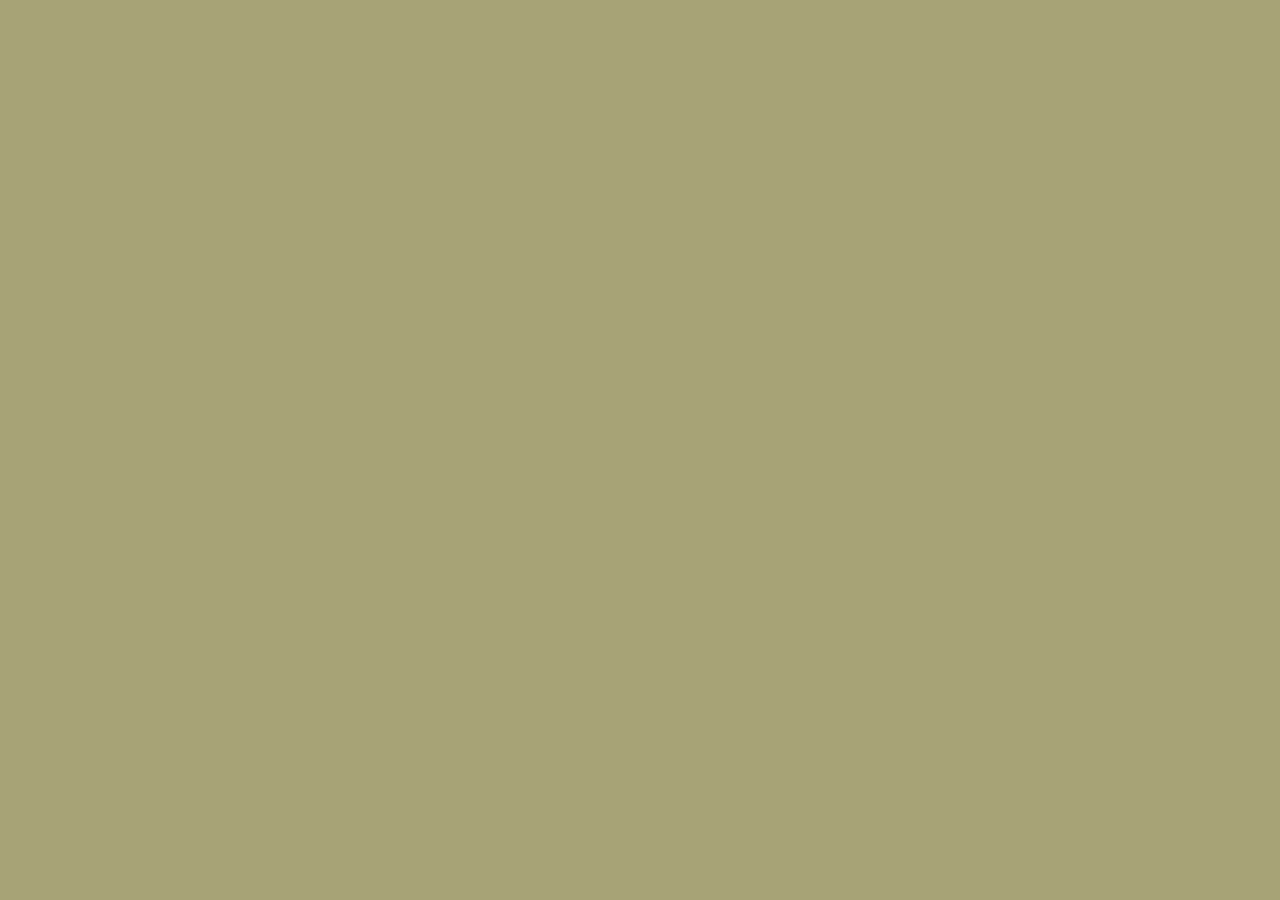
==== index.html @ 0e19950a "HTML Start for Landing Page + Make style.css" ====
<!DOCTYPE html>
<html lang="en">
<head>
    <meta charset="UTF-8">
    <meta name="viewport" content="width=device-width, initial-scale=1.0">
    <link rel="stylesheet" type="text/css" href="style.css">

    <style>
        body{
            background-color: rgb(167,163,118);
        }
    </style>

    <title>Product Page - Online Shop</title>
</head>
<body>
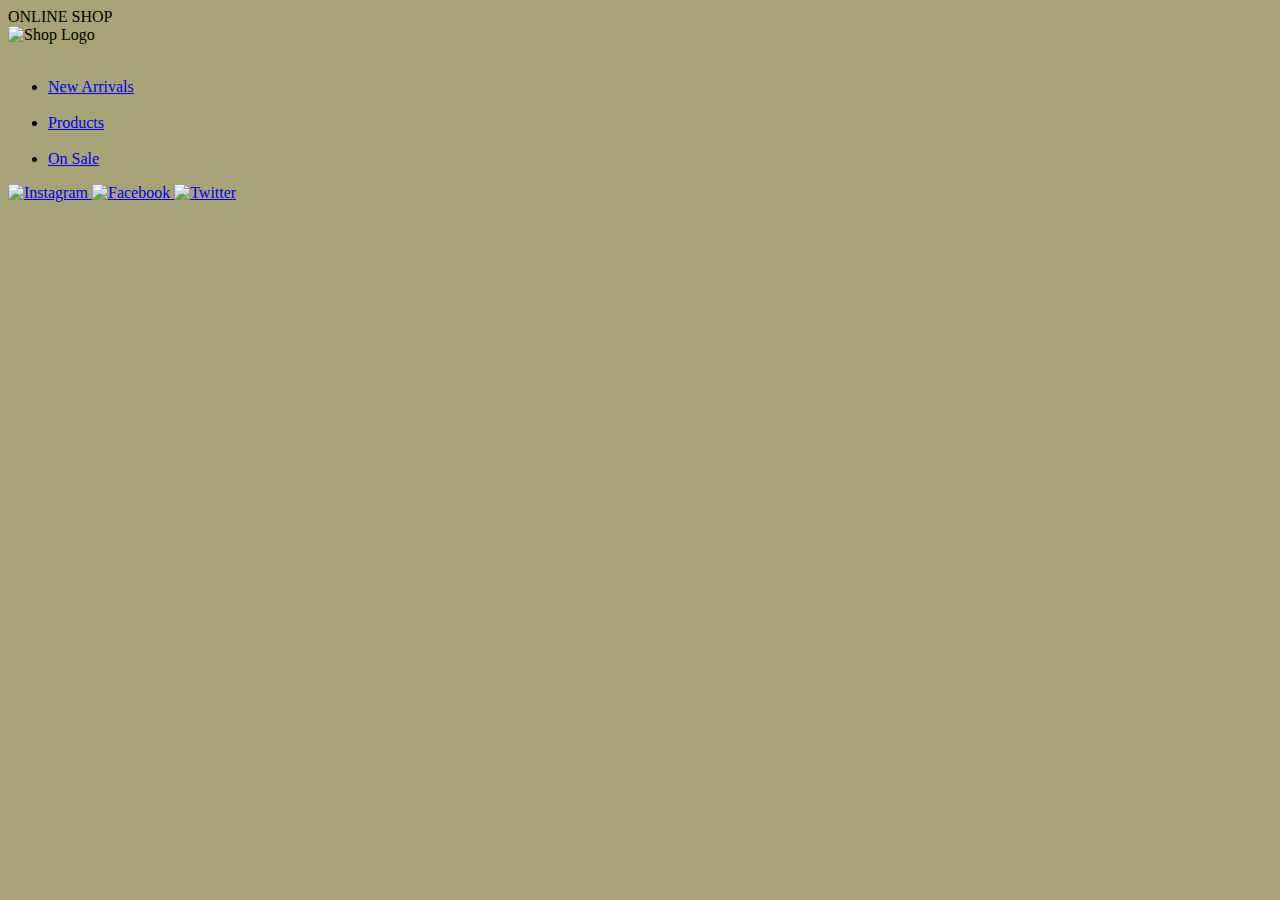
==== commit 3eccbcda: "Full Index.html" ====
--- a/index.html
+++ b/index.html
@@ -13,4 +13,48 @@
 
     <title>Product Page - Online Shop</title>
 </head>
-<body>+<body class="body">
+
+    <!--Header-->
+    <header>
+        <div>
+            ONLINE SHOP
+        </div>
+        <div>
+            <img src="img/hanger.jpg" alt="Shop Logo" width="1000">
+        </div>
+    </header>
+
+    <!-- Side Nav-->
+    <section>
+        <div class="container">
+            <nav class="navbar">
+                <div class="list-navbar">
+                    <ul class="navbar-nav">
+                        <br>
+                        <li class="nav-item"><a class="nav-link" href="new-arrivals.html">New Arrivals</a></li>
+                        <br>
+                        <li class="nav-item"><a class="nav-link" href="products.html">Products</a></li>
+                        <br>
+                        <li class="nav-item"><a class="nav-link" href="on-sale.html">On Sale</a></li>
+                    </ul>
+                </div>
+            </nav>
+        </div>
+    </section>
+
+    <!-- Social Links-->
+     <div class="container-links">
+        <a class="social-link" href="https://instagram.com">
+            <img src="img/instagram.jpg" alt="Instagram" width="120">
+        </a>
+        <a class="social-link" href="https://facebook.com">
+            <img src="img/facebook.jpg" alt="Facebook" width="120">
+        </a>
+        <a class="social-link" href="https://X.com">
+            <img src="img/twitter.jpg" alt="Twitter" width="120">
+        </a>
+     </div>
+<body>
+</html>
+ 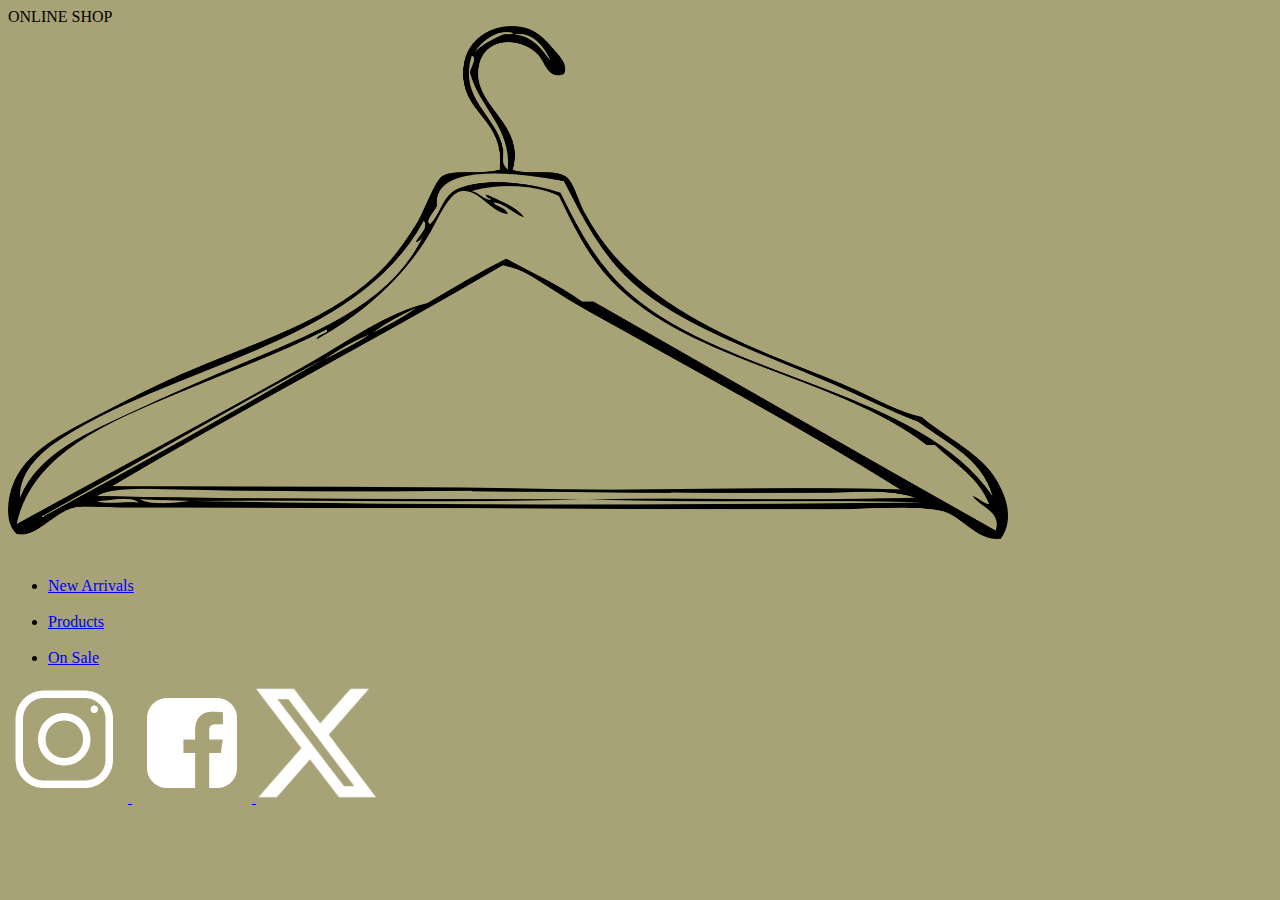
==== commit d63aec0b: "Added Final Pages/CSS' + Images for Landing Page" ====
--- a/index.html
+++ b/index.html
@@ -4,12 +4,6 @@
     <meta charset="UTF-8">
     <meta name="viewport" content="width=device-width, initial-scale=1.0">
     <link rel="stylesheet" type="text/css" href="style.css">
-
-    <style>
-        body{
-            background-color: rgb(167,163,118);
-        }
-    </style>
 
     <title>Product Page - Online Shop</title>
 </head>
--- a/style.css
+++ b/style.css
@@ -0,0 +1,3 @@
+.body{
+    background-color: rgb(167,163,118);
+}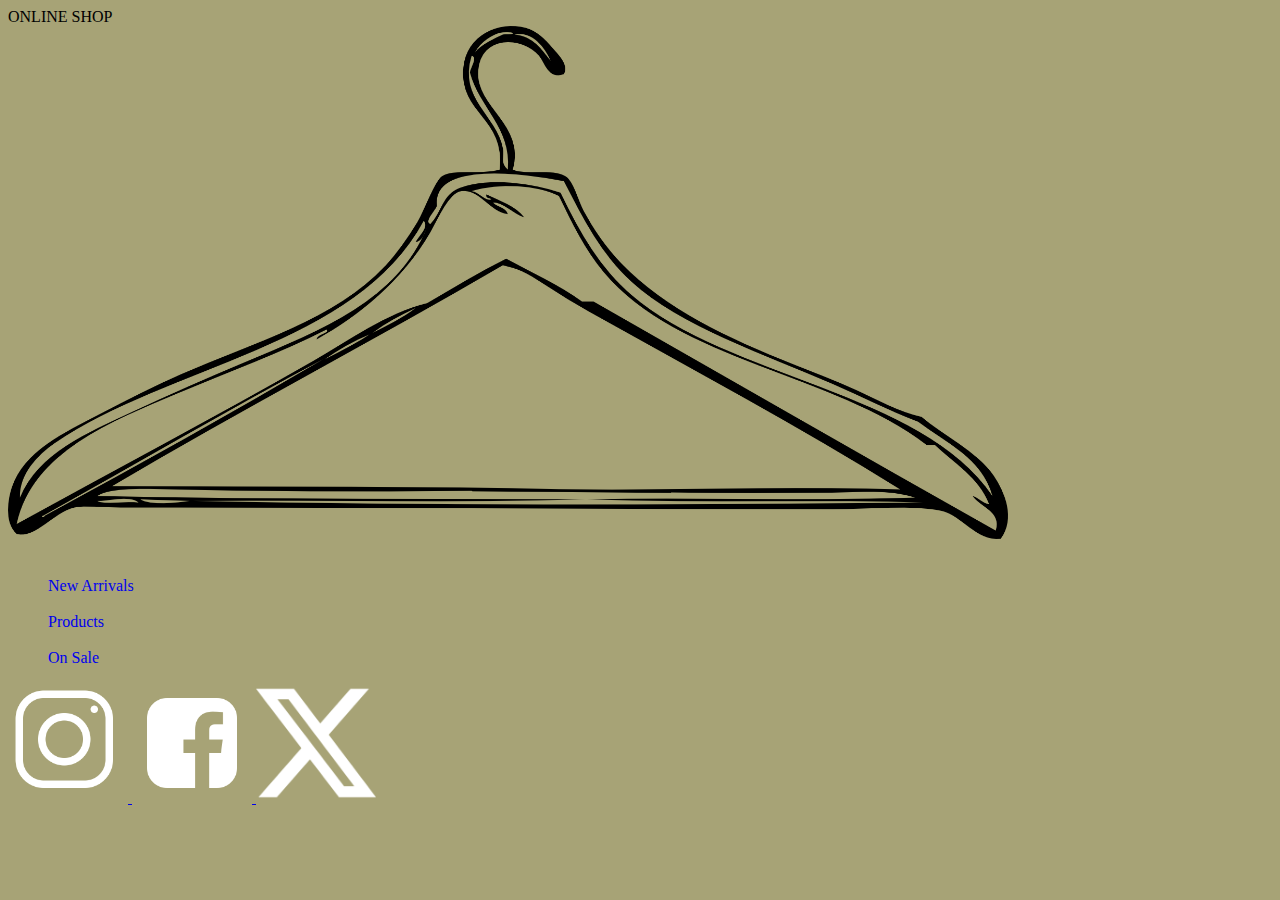
==== commit b63e402b: "Unfinished HTML for On Sale page + a smidge of CSS" ====
--- a/index.html
+++ b/index.html
@@ -26,11 +26,11 @@
                 <div class="list-navbar">
                     <ul class="navbar-nav">
                         <br>
-                        <li class="nav-item"><a class="nav-link" href="new-arrivals.html">New Arrivals</a></li>
+                        <li class="nav-item"><a class="nav-link" href="NewArrivals.html">New Arrivals</a></li>
                         <br>
-                        <li class="nav-item"><a class="nav-link" href="products.html">Products</a></li>
+                        <li class="nav-item"><a class="nav-link" href="onlineshop.html">Products</a></li>
                         <br>
-                        <li class="nav-item"><a class="nav-link" href="on-sale.html">On Sale</a></li>
+                        <li class="nav-item"><a class="nav-link" href="onsale.html">On Sale</a></li>
                     </ul>
                 </div>
             </nav>
--- a/style.css
+++ b/style.css
@@ -1,3 +1,12 @@
+/* Landing Page Design */
+
 .body{
     background-color: rgb(167,163,118);
+}
+
+.list-navbar ul li{
+    list-style-type: none;
+    a:link{
+        text-decoration-line: none;
+    }
 }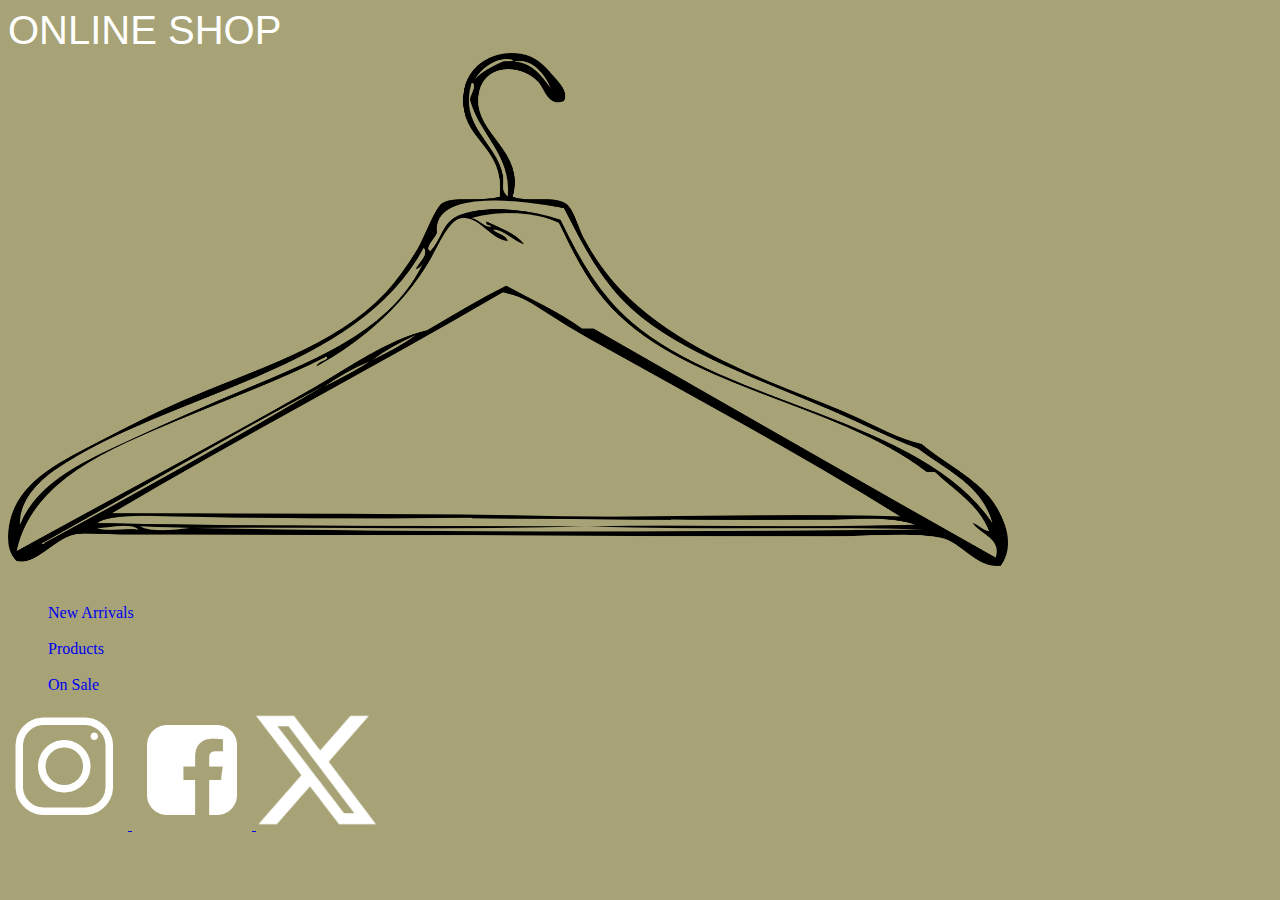
==== commit 567f23fa: "added onlineshop" ====
--- a/index.html
+++ b/index.html
@@ -3,7 +3,7 @@
 <head>
     <meta charset="UTF-8">
     <meta name="viewport" content="width=device-width, initial-scale=1.0">
-    <link rel="stylesheet" type="text/css" href="style.css">
+    <link rel="stylesheet" type="text/css" href="LandingPage.css">
 
     <title>Product Page - Online Shop</title>
 </head>
@@ -11,7 +11,7 @@
 
     <!--Header-->
     <header>
-        <div>
+        <div class="title">
             ONLINE SHOP
         </div>
         <div>
--- a/LandingPage.css
+++ b/LandingPage.css
@@ -0,0 +1,18 @@
+/* Landing Page Design */
+
+.title{
+    font-family: Arial, Helvetica, sans-serif;
+    color: rgb(255, 255, 255);
+    font-size: 40px;
+}
+
+.body{
+    background-color: rgb(167,163,118);
+}
+
+.list-navbar ul li{
+    list-style-type: none;
+    a:link{
+        text-decoration-line: none;
+    }
+}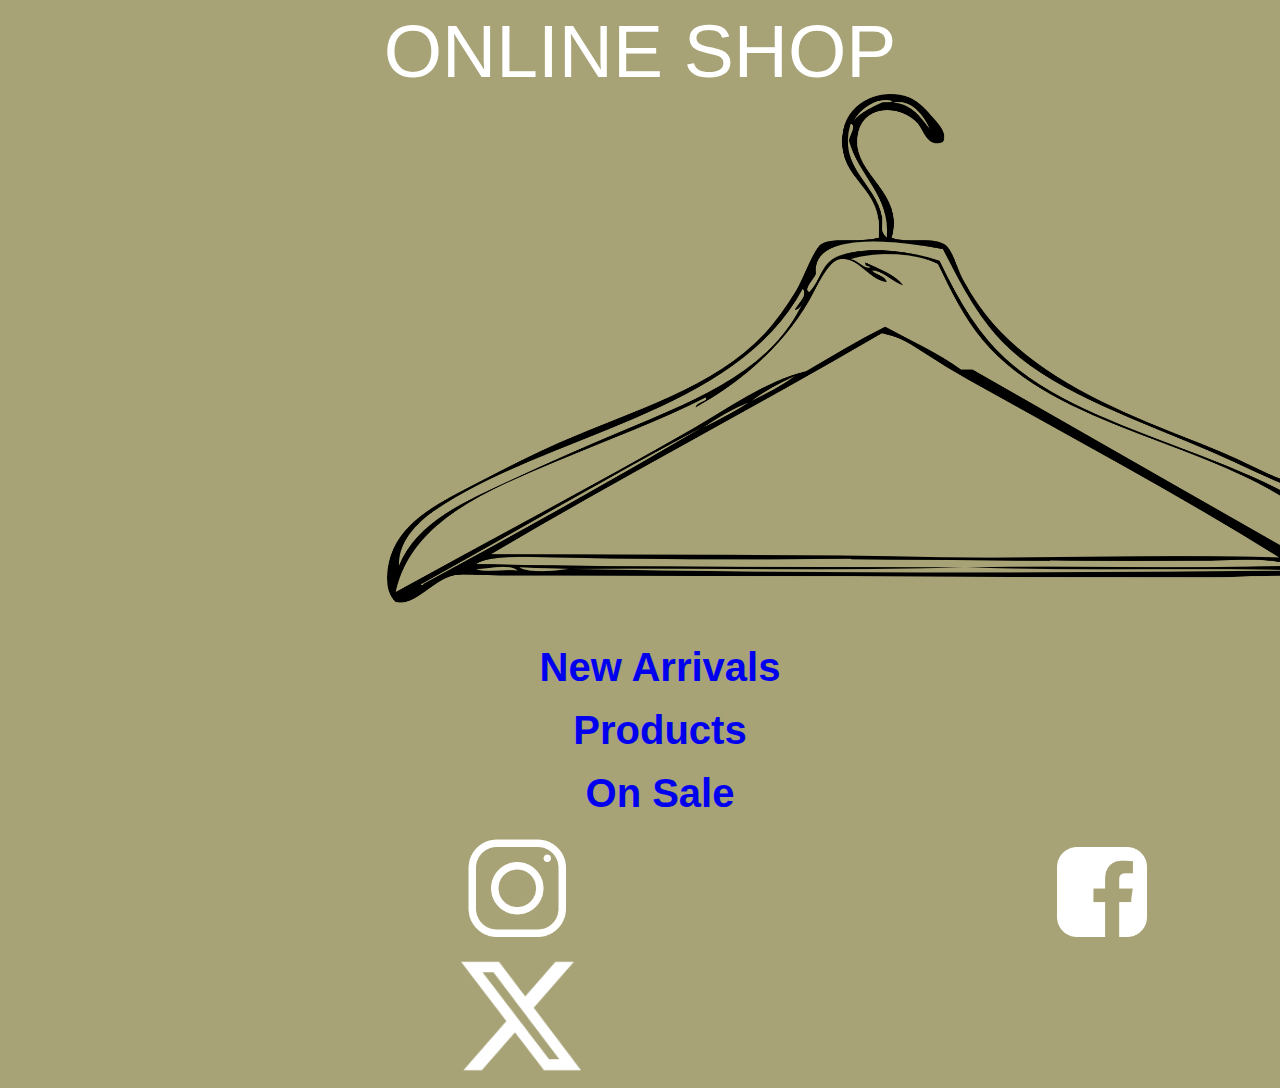
==== commit a5d6f16b: "Missing CSS + Changes to HTML" ====
--- a/index.html
+++ b/index.html
@@ -14,7 +14,7 @@
         <div class="title">
             ONLINE SHOP
         </div>
-        <div>
+        <div class="logo">
             <img src="img/hanger.jpg" alt="Shop Logo" width="1000">
         </div>
     </header>
--- a/LandingPage.css
+++ b/LandingPage.css
@@ -1,13 +1,22 @@
 /* Landing Page Design */
 
 .title{
-    font-family: Arial, Helvetica, sans-serif;
+    font-family: Arial, sans-serif;
+    text-align: center;
     color: rgb(255, 255, 255);
-    font-size: 40px;
+    font-size: 75px;
+}
+
+.logo{
+    display: block;
+    margin-left: auto;
+    margin-right: auto;
+    width: 40%;
 }
 
 .body{
     background-color: rgb(167,163,118);
+    font-family: Arial, sans-serif;
 }
 
 .list-navbar ul li{
@@ -15,4 +24,24 @@
     a:link{
         text-decoration-line: none;
     }
+    a:visited { color:black;
+    }
+}
+
+.social-link{
+    display: inline-flex;
+    justify-content: center;
+    flex-direction: row;
+    margin-left: 450px;
+    margin-right: auto;
+    width: 10%;
+}
+
+.nav-item{
+    display: flex;
+    justify-content: center;
+    flex-direction: row;
+    align-content:center;
+    font-size: 40px;
+    font-weight: bold;
 }